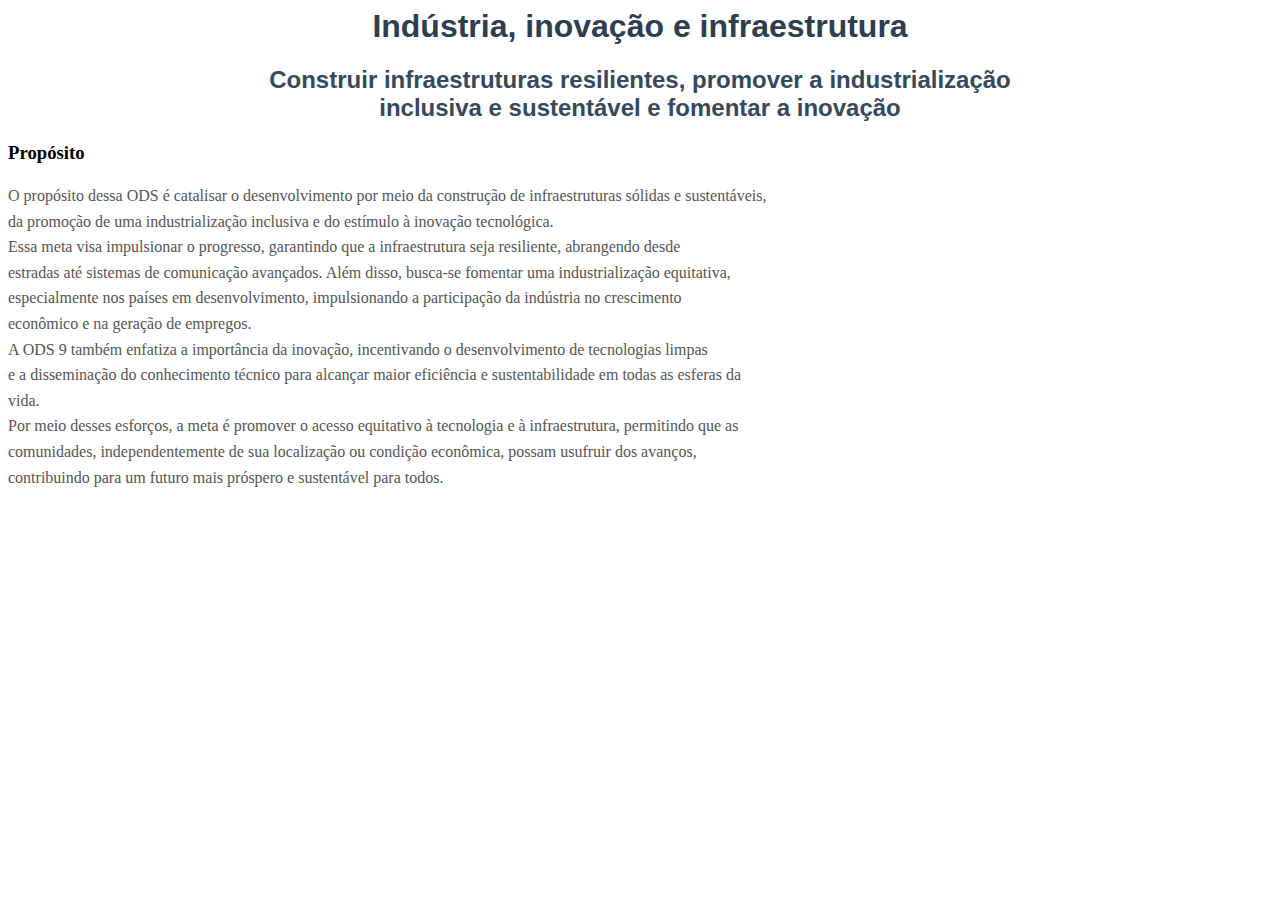
==== index.html @ c471b55c "Add files via upload" ====
<html>
  <head>
    <title>Indústria, Inovação e Infraestrutura | ODS nas Indústrias</title>
    <link rel="stylesheet" href="estilo.css" />
  </head>

  <body>
    <h1>Indústria, inovação e infraestrutura</h1>
    <h2>
      Construir infraestruturas resilientes, promover a industrialização <br />
      inclusiva e sustentável e fomentar a inovação
    </h2>
    <h3>Propósito</h3>
    <p>
      O propósito dessa ODS é catalisar o desenvolvimento por meio da construção
      de infraestruturas sólidas e sustentáveis,<br />
      da promoção de uma industrialização inclusiva e do estímulo à inovação
      tecnológica. <br />
      Essa meta visa impulsionar o progresso, garantindo que a infraestrutura
      seja resiliente, abrangendo desde <br />
      estradas até sistemas de comunicação avançados. Além disso, busca-se
      fomentar uma industrialização equitativa,<br />
      especialmente nos países em desenvolvimento, impulsionando a participação
      da indústria no crescimento <br />
      econômico e na geração de empregos. <br />
      A ODS 9 também enfatiza a importância da inovação, incentivando o
      desenvolvimento de tecnologias limpas <br />
      e a disseminação do conhecimento técnico para alcançar maior eficiência e
      sustentabilidade em todas as esferas da <br />
      vida. <br />
      Por meio desses esforços, a meta é promover o acesso equitativo à
      tecnologia e à infraestrutura, permitindo que as <br />
      comunidades, independentemente de sua localização ou condição econômica,
      possam usufruir dos avanços, <br />
      contribuindo para um futuro mais próspero e sustentável para todos.
    </p>
  </body>
</html>
---- estilo.css ----
/* Estilo para o título principal */
h1 {
  font-family: Arial, sans-serif;
  color: #2c3e50;
  text-align: center;
}

/* Estilo para o subtitulo */
h2 {
  font-family: "Trebuchet MS", sans-serif;
  color: #34495e;
  text-align: center;
}

/* Estilo para o sub-subtitulo */
h3 {
  text-align: justify;
}

/* Estilo para o parágrafo */
p {
  font-family: Georgia, serif;
  color: #555;
  text-align: justify;
  line-height: 1.6;
}
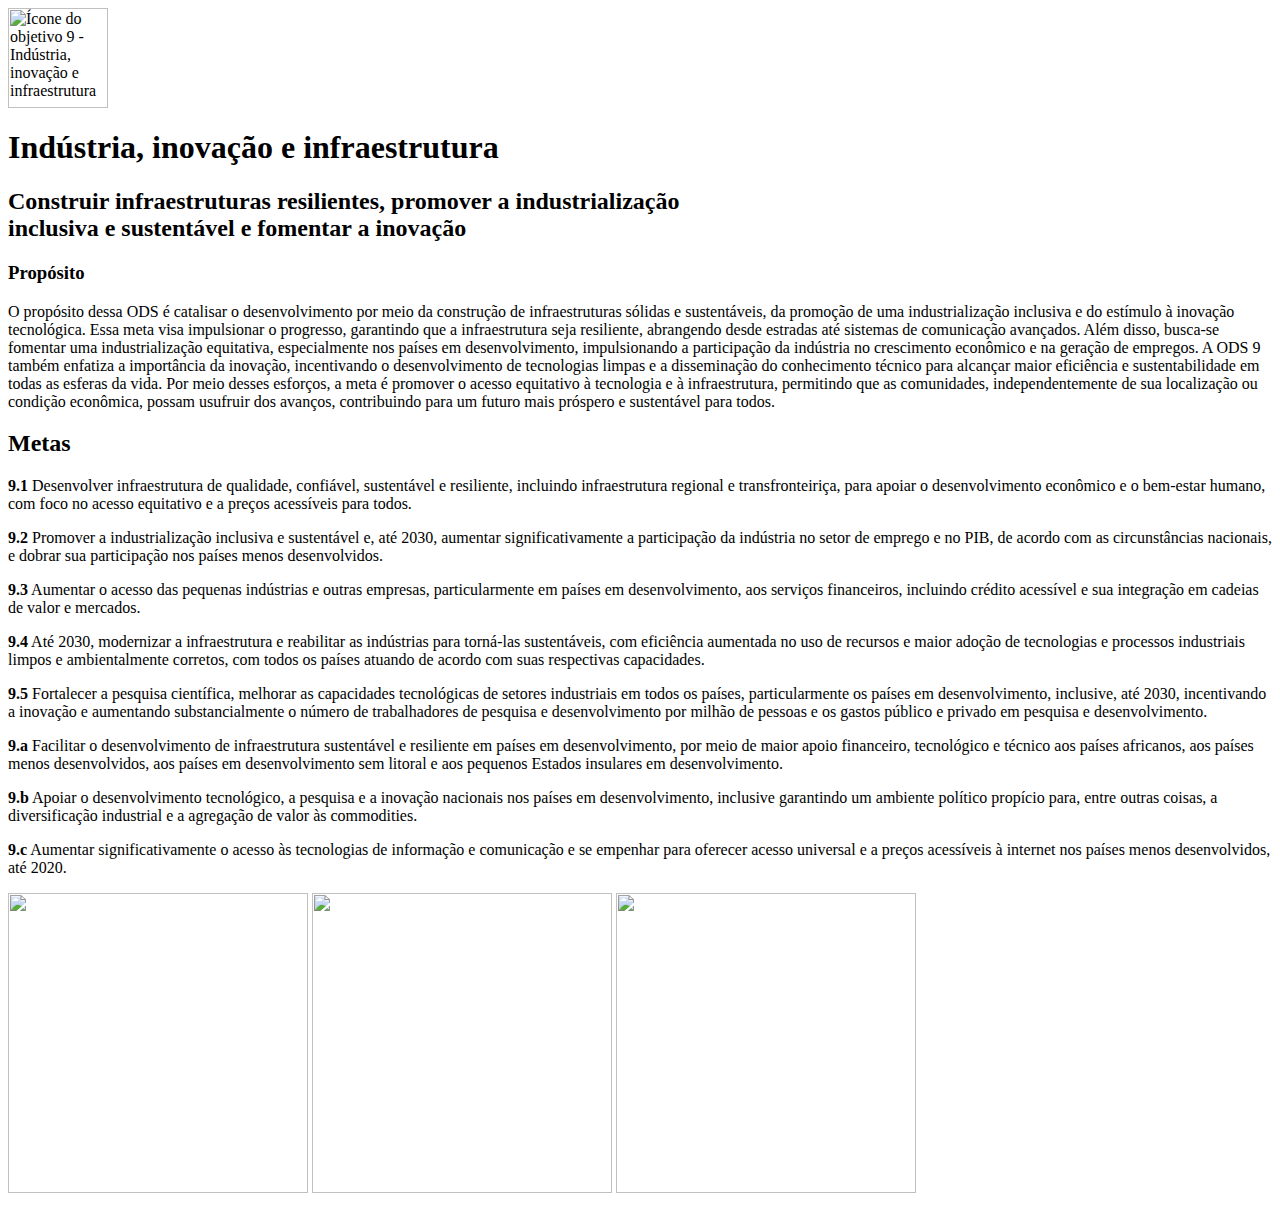
==== commit 3e9e94c6: "Atualizando meu primeiro site" ====
--- a/index.html
+++ b/index.html
@@ -5,34 +5,119 @@
   </head>
 
   <body>
+    <!-- imagem logotipo -->
+    <img
+      src="https://www.unifor.br/documents/20143/5837664/9_industria_inovacao_e_infraestrutura.png/d2d34838-a3f7-2c4f-ef91-57a3c10a81c6?t=1650458330248"
+      alt="Ícone do objetivo 9 - Indústria, inovação e infraestrutura"
+      height="100px"
+      width=""
+    />
+
+    <!-- título -->
     <h1>Indústria, inovação e infraestrutura</h1>
+
+    <!-- subtítulo -->
     <h2>
       Construir infraestruturas resilientes, promover a industrialização <br />
       inclusiva e sustentável e fomentar a inovação
     </h2>
+
+    <!-- introdução -->
     <h3>Propósito</h3>
     <p>
       O propósito dessa ODS é catalisar o desenvolvimento por meio da construção
-      de infraestruturas sólidas e sustentáveis,<br />
-      da promoção de uma industrialização inclusiva e do estímulo à inovação
-      tecnológica. <br />
-      Essa meta visa impulsionar o progresso, garantindo que a infraestrutura
-      seja resiliente, abrangendo desde <br />
-      estradas até sistemas de comunicação avançados. Além disso, busca-se
-      fomentar uma industrialização equitativa,<br />
+      de infraestruturas sólidas e sustentáveis, da promoção de uma
+      industrialização inclusiva e do estímulo à inovação tecnológica. Essa meta
+      visa impulsionar o progresso, garantindo que a infraestrutura seja
+      resiliente, abrangendo desde estradas até sistemas de comunicação
+      avançados. Além disso, busca-se fomentar uma industrialização equitativa,
       especialmente nos países em desenvolvimento, impulsionando a participação
-      da indústria no crescimento <br />
-      econômico e na geração de empregos. <br />
-      A ODS 9 também enfatiza a importância da inovação, incentivando o
-      desenvolvimento de tecnologias limpas <br />
-      e a disseminação do conhecimento técnico para alcançar maior eficiência e
-      sustentabilidade em todas as esferas da <br />
-      vida. <br />
+      da indústria no crescimento econômico e na geração de empregos. A ODS 9
+      também enfatiza a importância da inovação, incentivando o desenvolvimento
+      de tecnologias limpas e a disseminação do conhecimento técnico para
+      alcançar maior eficiência e sustentabilidade em todas as esferas da vida.
       Por meio desses esforços, a meta é promover o acesso equitativo à
-      tecnologia e à infraestrutura, permitindo que as <br />
-      comunidades, independentemente de sua localização ou condição econômica,
-      possam usufruir dos avanços, <br />
-      contribuindo para um futuro mais próspero e sustentável para todos.
+      tecnologia e à infraestrutura, permitindo que as comunidades,
+      independentemente de sua localização ou condição econômica, possam
+      usufruir dos avanços, contribuindo para um futuro mais próspero e
+      sustentável para todos.
     </p>
+    <!-- subtítulo do subtítulo -->
+    <h2 class="sub-subtitulo"><strong>Metas</strong></h2>
+
+    <!-- parágrafos -->
+    <p>
+      <strong>9.1</strong> Desenvolver infraestrutura de qualidade, confiável,
+      sustentável e resiliente, incluindo infraestrutura regional e
+      transfronteiriça, para apoiar o desenvolvimento econômico e o bem-estar
+      humano, com foco no acesso equitativo e a preços acessíveis para todos.
+    </p>
+    <p>
+      <strong>9.2</strong> Promover a industrialização inclusiva e sustentável
+      e, até 2030, aumentar significativamente a participação da indústria no
+      setor de emprego e no PIB, de acordo com as circunstâncias nacionais, e
+      dobrar sua participação nos países menos desenvolvidos.
+    </p>
+    <p>
+      <strong>9.3</strong> Aumentar o acesso das pequenas indústrias e outras
+      empresas, particularmente em países em desenvolvimento, aos serviços
+      financeiros, incluindo crédito acessível e sua integração em cadeias de
+      valor e mercados.
+    </p>
+    <p>
+      <strong>9.4</strong> Até 2030, modernizar a infraestrutura e reabilitar as
+      indústrias para torná-las sustentáveis, com eficiência aumentada no uso de
+      recursos e maior adoção de tecnologias e processos industriais limpos e
+      ambientalmente corretos, com todos os países atuando de acordo com suas
+      respectivas capacidades.
+    </p>
+    <p>
+      <strong>9.5</strong> Fortalecer a pesquisa científica, melhorar as
+      capacidades tecnológicas de setores industriais em todos os países,
+      particularmente os países em desenvolvimento, inclusive, até 2030,
+      incentivando a inovação e aumentando substancialmente o número de
+      trabalhadores de pesquisa e desenvolvimento por milhão de pessoas e os
+      gastos público e privado em pesquisa e desenvolvimento.
+    </p>
+    <p>
+      <strong>9.a</strong> Facilitar o desenvolvimento de infraestrutura
+      sustentável e resiliente em países em desenvolvimento, por meio de maior
+      apoio financeiro, tecnológico e técnico aos países africanos, aos países
+      menos desenvolvidos, aos países em desenvolvimento sem litoral e aos
+      pequenos Estados insulares em desenvolvimento.
+    </p>
+    <p>
+      <strong>9.b</strong> Apoiar o desenvolvimento tecnológico, a pesquisa e a
+      inovação nacionais nos países em desenvolvimento, inclusive garantindo um
+      ambiente político propício para, entre outras coisas, a diversificação
+      industrial e a agregação de valor às commodities.
+    </p>
+    <p>
+      <strong>9.c</strong> Aumentar significativamente o acesso às tecnologias
+      de informação e comunicação e se empenhar para oferecer acesso universal e
+      a preços acessíveis à internet nos países menos desenvolvidos, até 2020.
+    </p>
+
+    <!-- imagens exemplo -->
+    <img
+      class="img1"
+      src="https://static.portaldaindustria.com.br/portaldaindustria/noticias/media/16_9/shutterstock_VnnqNId.jpg.360x202_q85.jpg"
+      alt=""
+      height="300px"
+      width=""
+    />
+    <img
+      class="img2"
+      src="https://aiko.digital/wp-content/uploads/2023/03/A-importancia-da-inovacao-na-industria.jpg"
+      alt=""
+      height="300px"
+      width=""
+    />
+    <img
+      src="https://www.fundacionmapfre.com.br/media/conheca/objetivos-desenvolvimento-sustentavel/ods-1194x585-1.jpg"
+      alt=""
+      height="300px"
+      width=""
+    />
   </body>
 </html>
--- a/estilo.css
+++ b/estilo.css
@@ -1,26 +1,42 @@
 /* Estilo para o título principal */
-h1 {
+/* h1 {
   font-family: Arial, sans-serif;
   color: #2c3e50;
   text-align: center;
-}
+} */
 
 /* Estilo para o subtitulo */
-h2 {
+/* h2 {
   font-family: "Trebuchet MS", sans-serif;
   color: #34495e;
   text-align: center;
-}
+} */
 
 /* Estilo para o sub-subtitulo */
-h3 {
+/* h3 {
   text-align: justify;
-}
+  color: black;
+  margin-inline: 10%;
+} */
 
 /* Estilo para o parágrafo */
-p {
+/* p {
   font-family: Georgia, serif;
-  color: #555;
+  margin-inline: 10%;
   text-align: justify;
   line-height: 1.6;
+} */
+/* img {
+  align-content: first baseline;
 }
+.sub-subtitulo {
+  text-align: left;
+  color: black;
+  margin-inline: 10%;
+}
+.img1 {
+  margin-left: 10%;
+}
+.img2 {
+  margin-inline: 5%;
+} */
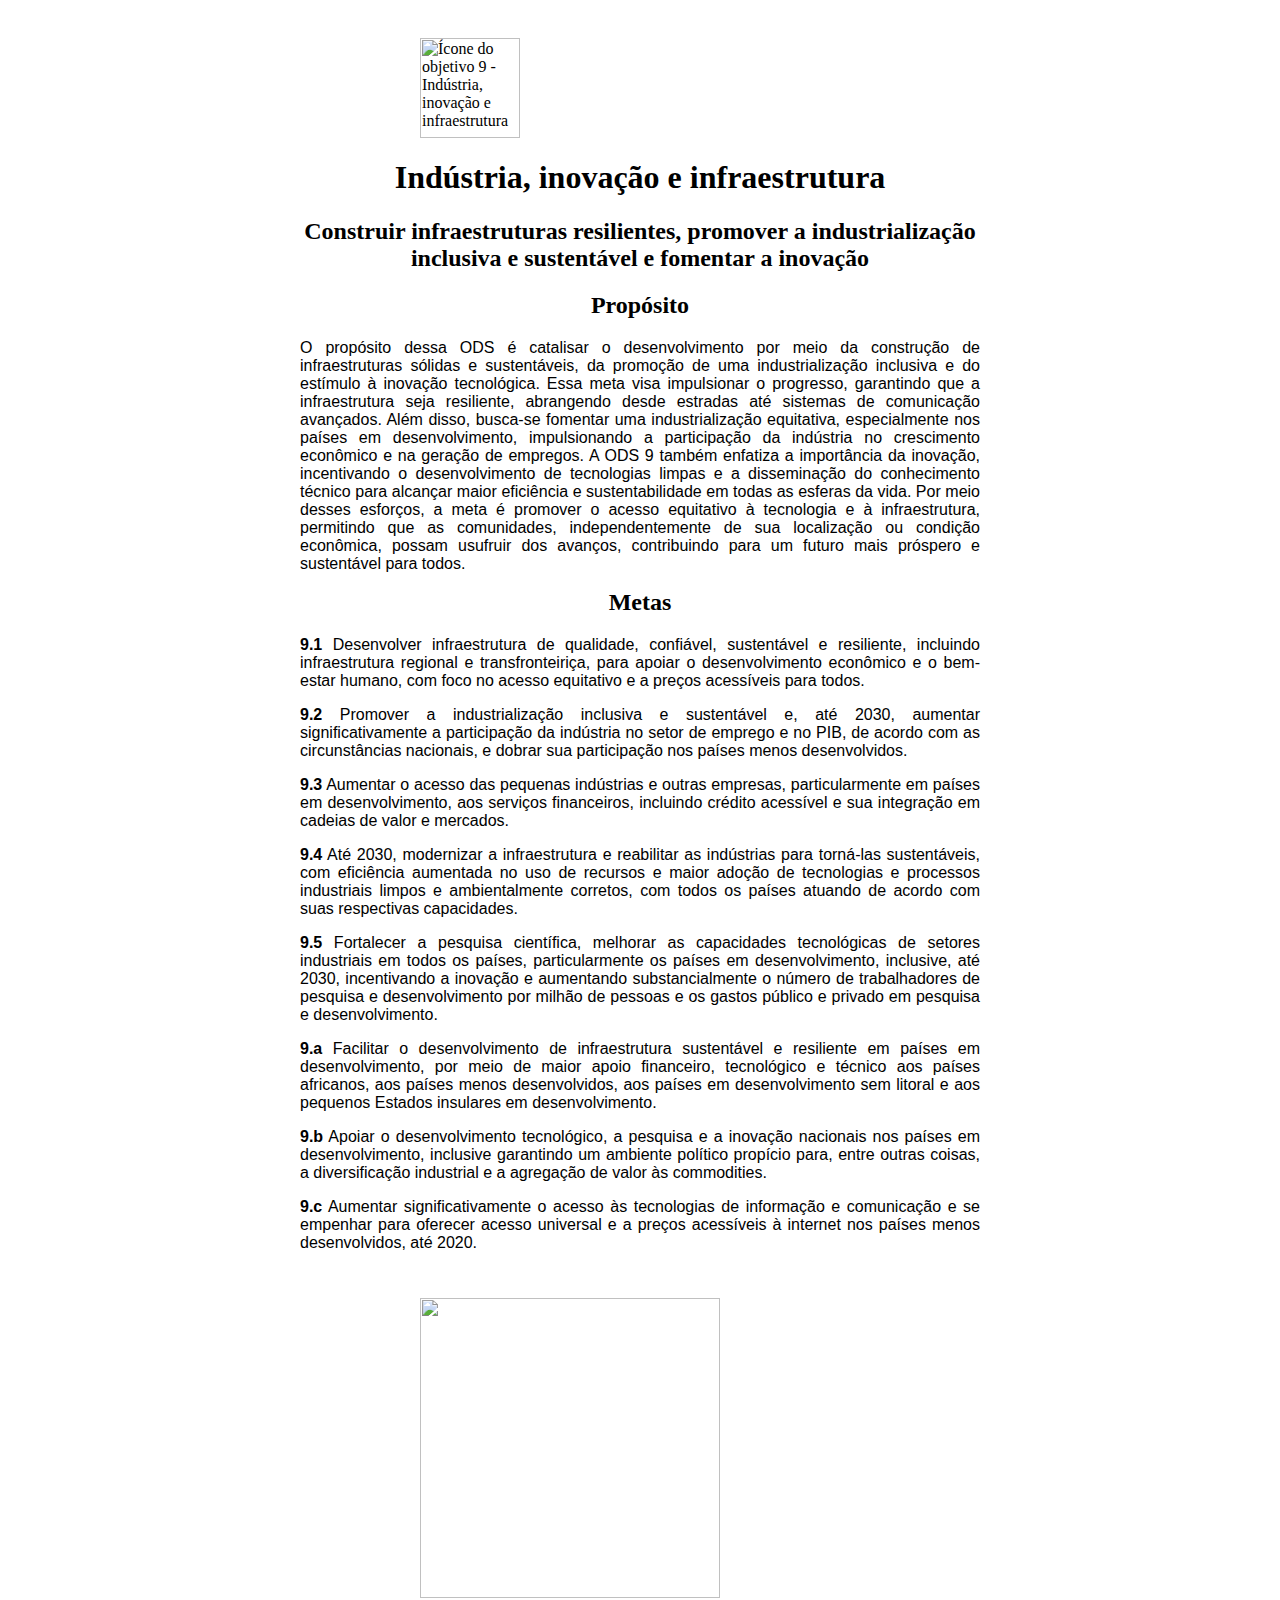
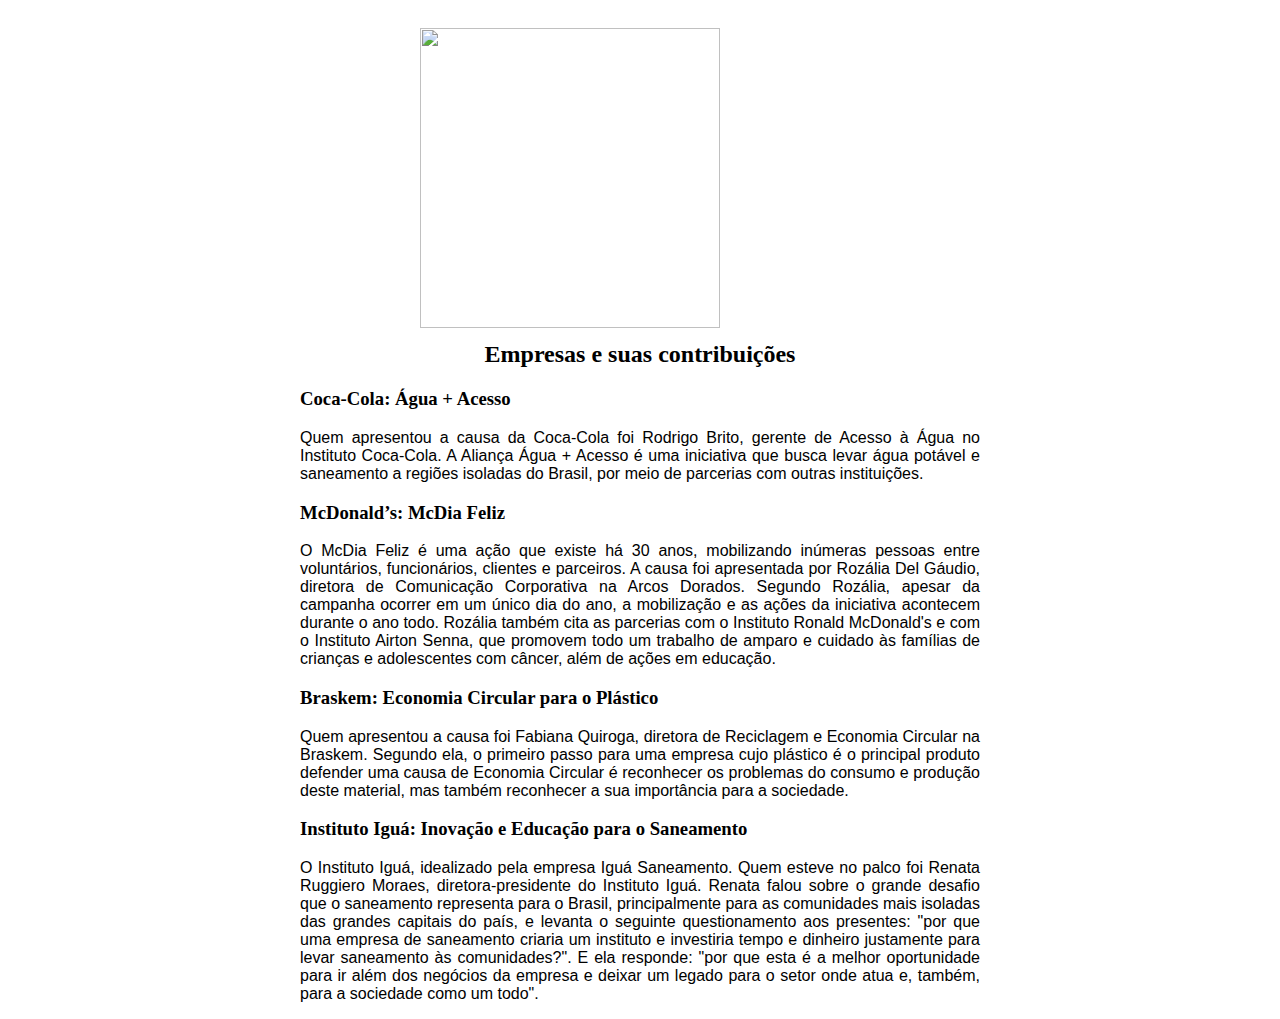
==== commit 6e45bdda: "teste" ====
--- a/index.html
+++ b/index.html
@@ -5,9 +5,9 @@
   </head>
 
   <body>
-    <!-- imagem logotipo -->
+    <!-- Cabeçalho -->
     <img
-      src="https://www.unifor.br/documents/20143/5837664/9_industria_inovacao_e_infraestrutura.png/d2d34838-a3f7-2c4f-ef91-57a3c10a81c6?t=1650458330248"
+      src="https://www.unifor.br/documents/20143/5837664/9_industria_inovacao_e_infraestrutura.svg/d2d34838-a3f7-2c4f-ef91-57a3c10a81c6?t=1650458330248"
       alt="Ícone do objetivo 9 - Indústria, inovação e infraestrutura"
       height="100px"
       width=""
@@ -23,7 +23,7 @@
     </h2>
 
     <!-- introdução -->
-    <h3>Propósito</h3>
+    <h2>Propósito</h2>
     <p>
       O propósito dessa ODS é catalisar o desenvolvimento por meio da construção
       de infraestruturas sólidas e sustentáveis, da promoção de uma
@@ -43,9 +43,9 @@
       sustentável para todos.
     </p>
     <!-- subtítulo do subtítulo -->
-    <h2 class="sub-subtitulo"><strong>Metas</strong></h2>
+    <h2><strong>Metas</strong></h2>
 
-    <!-- parágrafos -->
+    <!-- parágrafos das Metas-->
     <p>
       <strong>9.1</strong> Desenvolver infraestrutura de qualidade, confiável,
       sustentável e resiliente, incluindo infraestrutura regional e
@@ -100,14 +100,6 @@
 
     <!-- imagens exemplo -->
     <img
-      class="img1"
-      src="https://static.portaldaindustria.com.br/portaldaindustria/noticias/media/16_9/shutterstock_VnnqNId.jpg.360x202_q85.jpg"
-      alt=""
-      height="300px"
-      width=""
-    />
-    <img
-      class="img2"
       src="https://aiko.digital/wp-content/uploads/2023/03/A-importancia-da-inovacao-na-industria.jpg"
       alt=""
       height="300px"
@@ -119,5 +111,52 @@
       height="300px"
       width=""
     />
+
+    <!-- Empresas e suas contribuições -->
+    <h2>Empresas e suas contribuições</h2>
+
+    <h3>Coca-Cola: Água + Acesso</h3>
+    <p>
+      Quem apresentou a causa da Coca-Cola foi Rodrigo Brito, gerente de Acesso
+      à Água no Instituto Coca-Cola. A Aliança Água + Acesso é uma iniciativa
+      que busca levar água potável e saneamento a regiões isoladas do Brasil,
+      por meio de parcerias com outras instituições.
+    </p>
+
+    <h3>McDonald’s: McDia Feliz</h3>
+    <p>
+      O McDia Feliz é uma ação que existe há 30 anos, mobilizando inúmeras
+      pessoas entre voluntários, funcionários, clientes e parceiros. A causa foi
+      apresentada por Rozália Del Gáudio, diretora de Comunicação Corporativa na
+      Arcos Dorados. Segundo Rozália, apesar da campanha ocorrer em um único dia
+      do ano, a mobilização e as ações da iniciativa acontecem durante o ano
+      todo. Rozália também cita as parcerias com o Instituto Ronald McDonald's e
+      com o Instituto Airton Senna, que promovem todo um trabalho de amparo e
+      cuidado às famílias de crianças e adolescentes com câncer, além de ações
+      em educação.
+    </p>
+
+    <h3>Braskem: Economia Circular para o Plástico</h3>
+    <p>
+      Quem apresentou a causa foi Fabiana Quiroga, diretora de Reciclagem e
+      Economia Circular na Braskem. Segundo ela, o primeiro passo para uma
+      empresa cujo plástico é o principal produto defender uma causa de Economia
+      Circular é reconhecer os problemas do consumo e produção deste material,
+      mas também reconhecer a sua importância para a sociedade.
+    </p>
+
+    <h3>Instituto Iguá: Inovação e Educação para o Saneamento</h3>
+    <p>
+      O Instituto Iguá, idealizado pela empresa Iguá Saneamento. Quem esteve no
+      palco foi Renata Ruggiero Moraes, diretora-presidente do Instituto Iguá.
+      Renata falou sobre o grande desafio que o saneamento representa para o
+      Brasil, principalmente para as comunidades mais isoladas das grandes
+      capitais do país, e levanta o seguinte questionamento aos presentes: "por
+      que uma empresa de saneamento criaria um instituto e investiria tempo e
+      dinheiro justamente para levar saneamento às comunidades?". E ela
+      responde: "por que esta é a melhor oportunidade para ir além dos negócios
+      da empresa e deixar um legado para o setor onde atua e, também, para a
+      sociedade como um todo".
+    </p>
   </body>
 </html>
--- a/estilo.css
+++ b/estilo.css
@@ -1,42 +1,34 @@
-/* Estilo para o título principal */
-/* h1 {
-  font-family: Arial, sans-serif;
-  color: #2c3e50;
+/* Título */
+h1 {
   text-align: center;
-} */
+  font-family: Georgia, "Times New Roman", Times, serif;
+}
 
-/* Estilo para o subtitulo */
-/* h2 {
-  font-family: "Trebuchet MS", sans-serif;
-  color: #34495e;
+/* Subtítulo */
+h2 {
   text-align: center;
-} */
+  margin-top: 2%;
+  font-family: verdana;
+}
 
-/* Estilo para o sub-subtitulo */
-/* h3 {
+/* sub-subtítulo */
+h3 {
+  font-family: verdana;
+}
+
+/* Parágrafo */
+p {
   text-align: justify;
-  color: black;
-  margin-inline: 10%;
-} */
+  font-family: arial;
+}
 
-/* Estilo para o parágrafo */
-/* p {
-  font-family: Georgia, serif;
-  margin-inline: 10%;
-  text-align: justify;
-  line-height: 1.6;
-} */
-/* img {
-  align-content: first baseline;
+/* Alinhar conteúdos */
+body {
+  margin-inline: 300px;
 }
-.sub-subtitulo {
-  text-align: left;
-  color: black;
-  margin-inline: 10%;
+
+/* imagens */
+img {
+  margin-inline: 120px;
+  margin-top: 30px;
 }
-.img1 {
-  margin-left: 10%;
-}
-.img2 {
-  margin-inline: 5%;
-} */
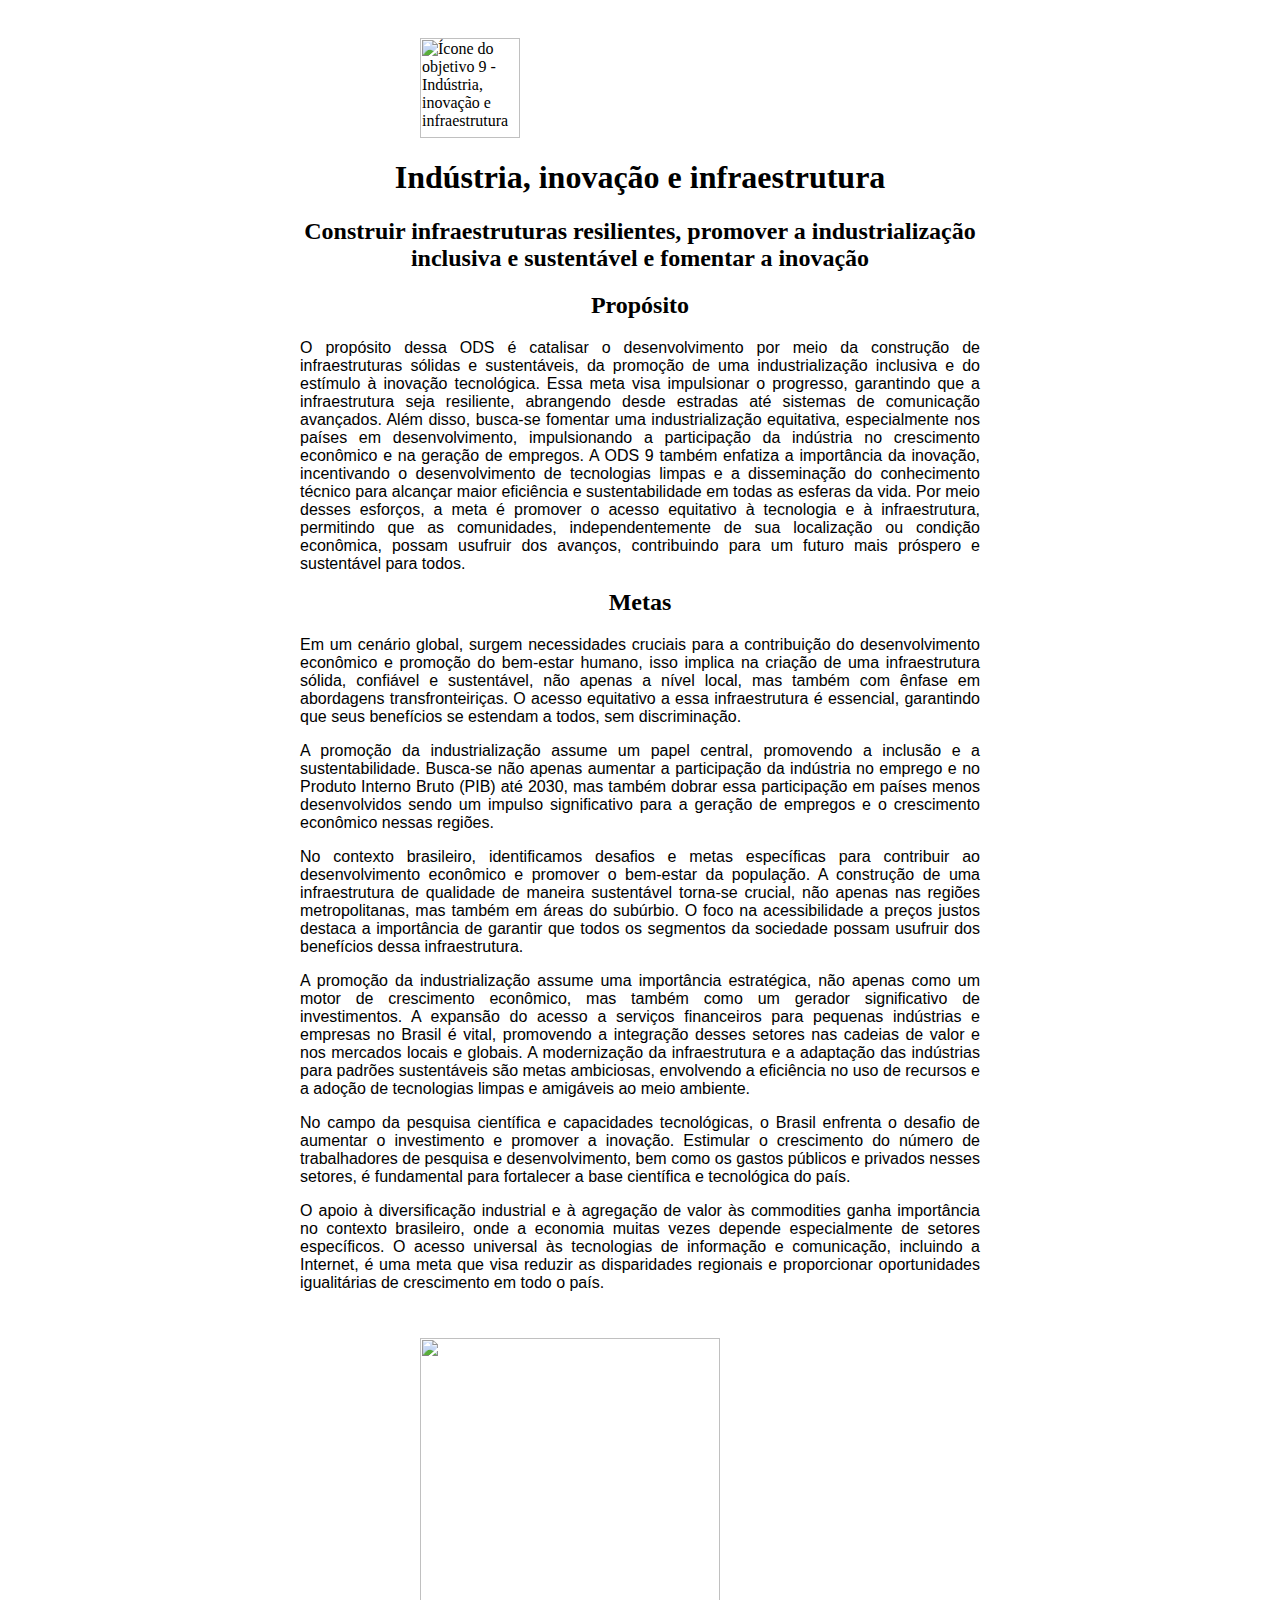
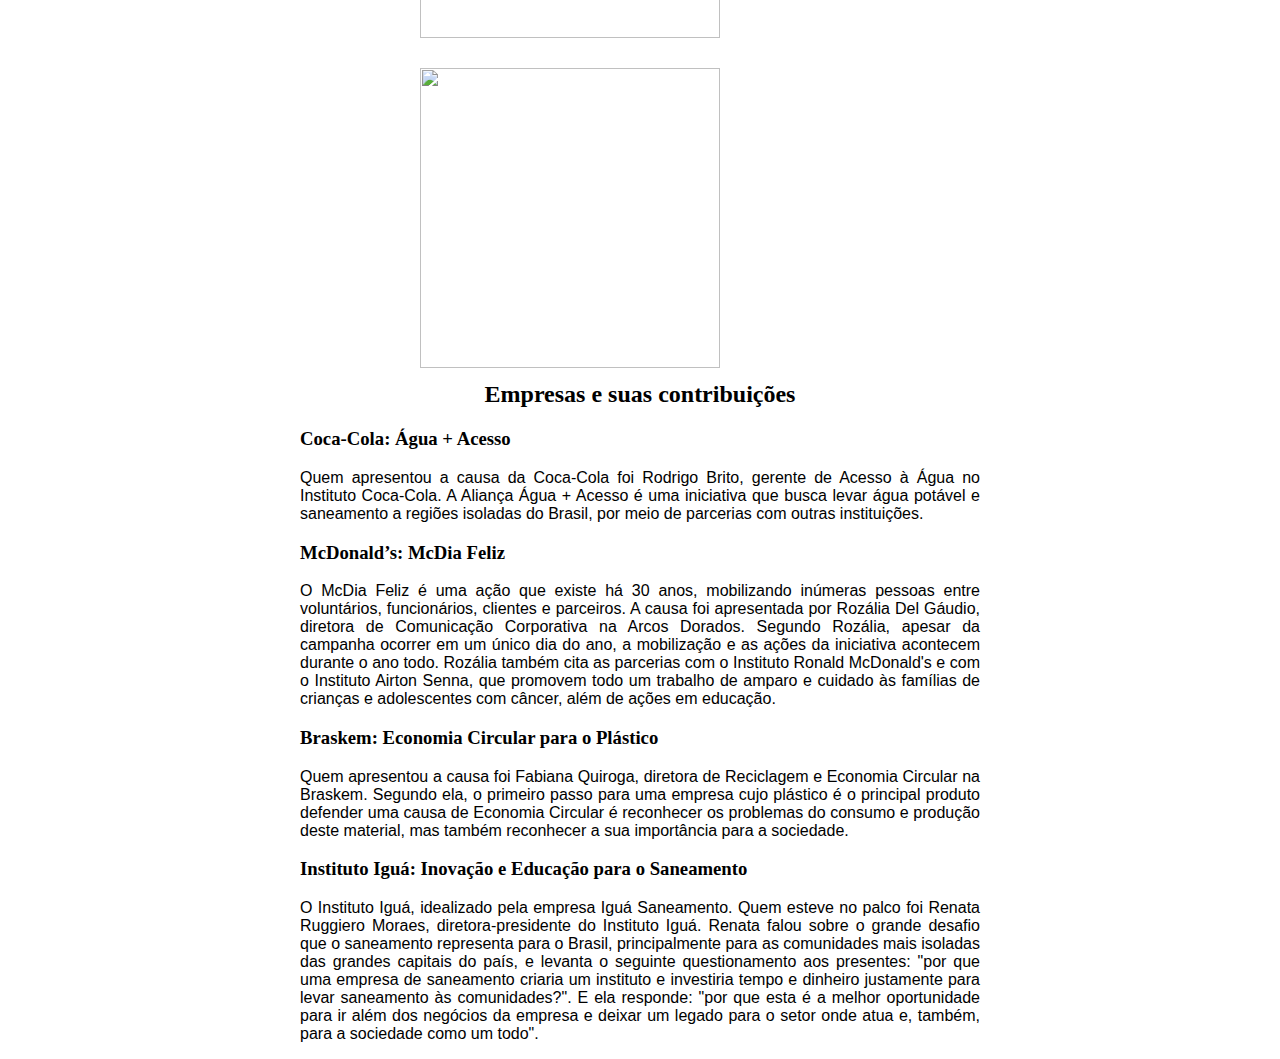
==== commit 28a0e964: "Atualizado o texto metas" ====
--- a/index.html
+++ b/index.html
@@ -47,55 +47,29 @@
 
     <!-- parágrafos das Metas-->
     <p>
-      <strong>9.1</strong> Desenvolver infraestrutura de qualidade, confiável,
-      sustentável e resiliente, incluindo infraestrutura regional e
-      transfronteiriça, para apoiar o desenvolvimento econômico e o bem-estar
-      humano, com foco no acesso equitativo e a preços acessíveis para todos.
+      Em um cenário global, surgem necessidades cruciais para a contribuição do desenvolvimento econômico e promoção do bem-estar humano, isso implica na criação de uma infraestrutura sólida, confiável e sustentável, não apenas a nível local, mas também com ênfase em abordagens transfronteiriças. O acesso equitativo a essa infraestrutura é essencial, garantindo que seus benefícios se estendam a todos, sem discriminação.
+
+
     </p>
     <p>
-      <strong>9.2</strong> Promover a industrialização inclusiva e sustentável
-      e, até 2030, aumentar significativamente a participação da indústria no
-      setor de emprego e no PIB, de acordo com as circunstâncias nacionais, e
-      dobrar sua participação nos países menos desenvolvidos.
+      A promoção da industrialização assume um papel central, promovendo a inclusão e a sustentabilidade. Busca-se não apenas aumentar a participação da indústria no emprego e no Produto Interno Bruto (PIB) até 2030, mas também dobrar essa participação em países menos desenvolvidos sendo um impulso significativo para a geração de empregos e o crescimento econômico nessas regiões.
+
     </p>
     <p>
-      <strong>9.3</strong> Aumentar o acesso das pequenas indústrias e outras
-      empresas, particularmente em países em desenvolvimento, aos serviços
-      financeiros, incluindo crédito acessível e sua integração em cadeias de
-      valor e mercados.
+      No contexto brasileiro, identificamos desafios e metas específicas para contribuir ao desenvolvimento econômico e promover o bem-estar da população. A construção de uma infraestrutura de qualidade de maneira sustentável torna-se crucial, não apenas nas regiões metropolitanas, mas também em áreas do subúrbio. O foco na acessibilidade a preços justos destaca a importância de garantir que todos os segmentos da sociedade possam usufruir dos benefícios dessa infraestrutura.
+
     </p>
     <p>
-      <strong>9.4</strong> Até 2030, modernizar a infraestrutura e reabilitar as
-      indústrias para torná-las sustentáveis, com eficiência aumentada no uso de
-      recursos e maior adoção de tecnologias e processos industriais limpos e
-      ambientalmente corretos, com todos os países atuando de acordo com suas
-      respectivas capacidades.
+      A promoção da industrialização assume uma importância estratégica, não apenas como um motor de crescimento econômico, mas também como um gerador significativo de investimentos.
+      A expansão do acesso a serviços financeiros para pequenas indústrias e empresas no Brasil é vital, promovendo a integração desses setores nas cadeias de valor e nos mercados locais e globais. A modernização da infraestrutura e a adaptação das indústrias para padrões sustentáveis ​​são metas ambiciosas, envolvendo a eficiência no uso de recursos e a adoção de tecnologias limpas e amigáveis ​​ao meio ambiente.
+
     </p>
     <p>
-      <strong>9.5</strong> Fortalecer a pesquisa científica, melhorar as
-      capacidades tecnológicas de setores industriais em todos os países,
-      particularmente os países em desenvolvimento, inclusive, até 2030,
-      incentivando a inovação e aumentando substancialmente o número de
-      trabalhadores de pesquisa e desenvolvimento por milhão de pessoas e os
-      gastos público e privado em pesquisa e desenvolvimento.
+      No campo da pesquisa científica e capacidades tecnológicas, o Brasil enfrenta o desafio de aumentar o investimento e promover a inovação. Estimular o crescimento do número de trabalhadores de pesquisa e desenvolvimento, bem como os gastos públicos e privados nesses setores, é fundamental para fortalecer a base científica e tecnológica do país.
+
     </p>
     <p>
-      <strong>9.a</strong> Facilitar o desenvolvimento de infraestrutura
-      sustentável e resiliente em países em desenvolvimento, por meio de maior
-      apoio financeiro, tecnológico e técnico aos países africanos, aos países
-      menos desenvolvidos, aos países em desenvolvimento sem litoral e aos
-      pequenos Estados insulares em desenvolvimento.
-    </p>
-    <p>
-      <strong>9.b</strong> Apoiar o desenvolvimento tecnológico, a pesquisa e a
-      inovação nacionais nos países em desenvolvimento, inclusive garantindo um
-      ambiente político propício para, entre outras coisas, a diversificação
-      industrial e a agregação de valor às commodities.
-    </p>
-    <p>
-      <strong>9.c</strong> Aumentar significativamente o acesso às tecnologias
-      de informação e comunicação e se empenhar para oferecer acesso universal e
-      a preços acessíveis à internet nos países menos desenvolvidos, até 2020.
+      O apoio à diversificação industrial e à agregação de valor às commodities ganha importância no contexto brasileiro, onde a economia muitas vezes depende especialmente de setores específicos. O acesso universal às tecnologias de informação e comunicação, incluindo a Internet, é uma meta que visa reduzir as disparidades regionais e proporcionar oportunidades igualitárias de crescimento em todo o país.
     </p>
 
     <!-- imagens exemplo -->
